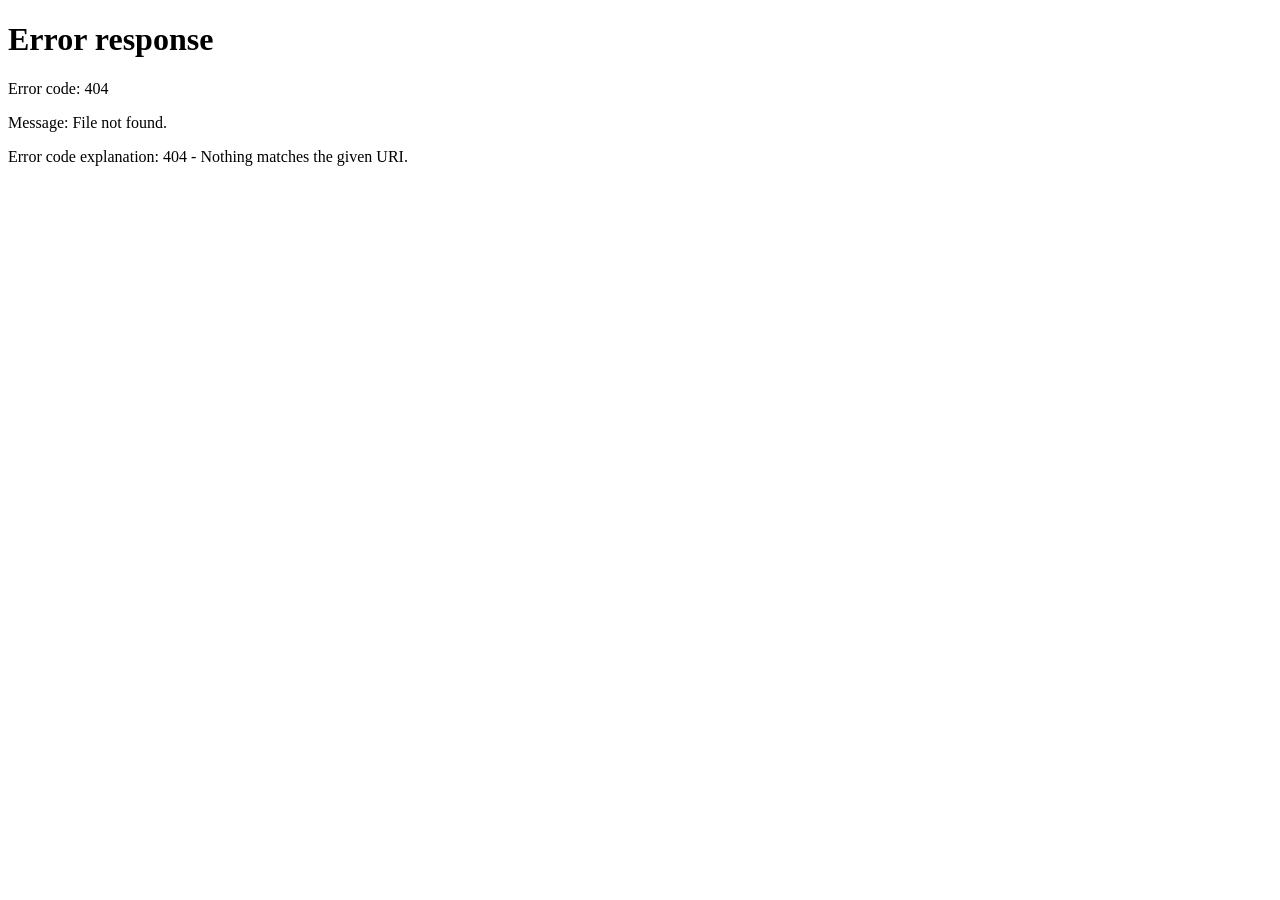
==== pages/private.html @ 25880a21 "Rename private.html to pages/private.html" ====
<!doctype html>
<html lang="en">
  <head>
    <meta charset="UTF-8" />
    <meta name="viewport" content="width=device-width, initial-scale=1.0" />
    <title>Document</title>
  </head>
  <body>
    <h1>🍝 secret lasagna club</h1>

    <p>you made it.</p>
    <script src="../assets/scripts/private.js"></script>
  </body>
</html>
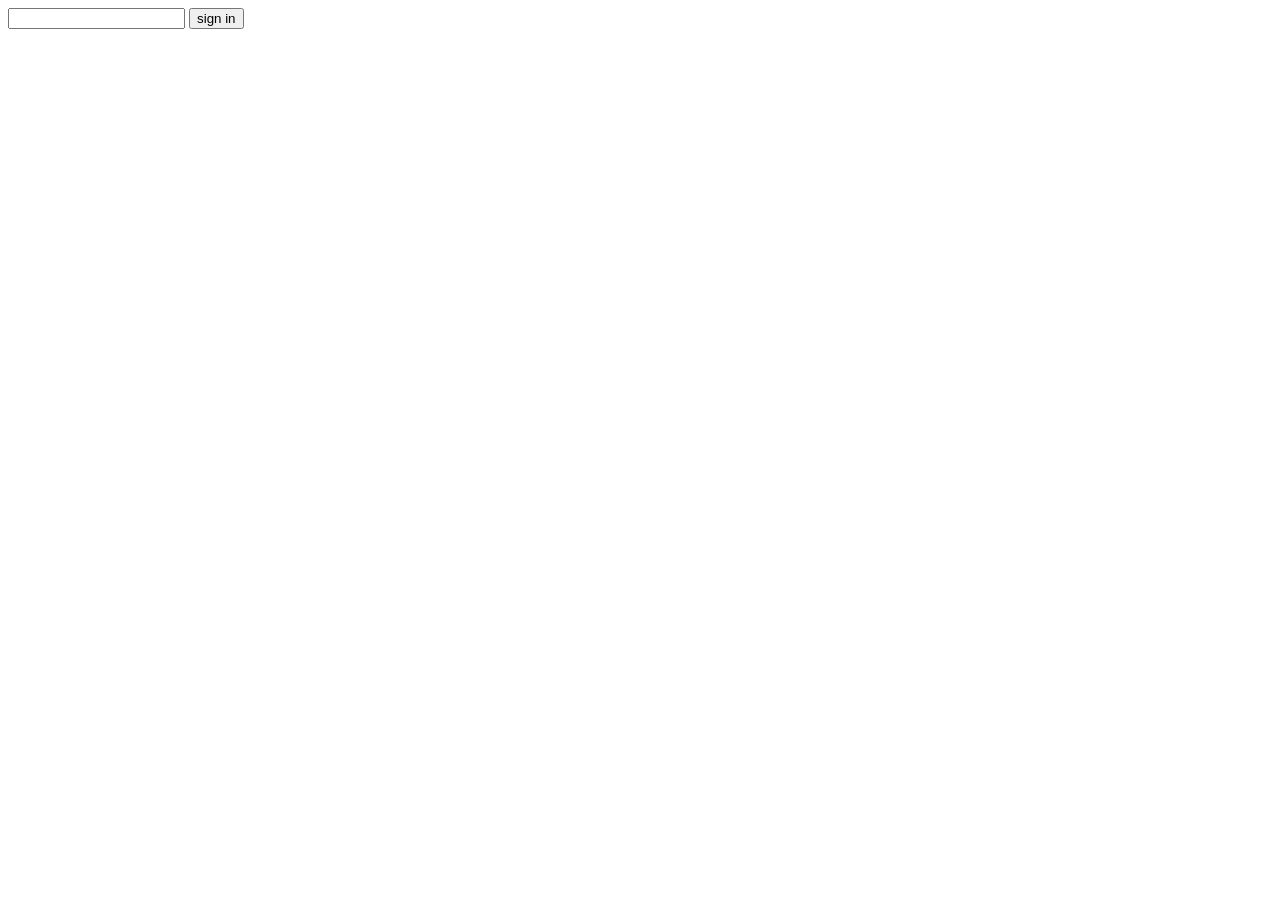
==== commit dc729927: "Change title from 'Document' to 'private'" ====
--- a/pages/private.html
+++ b/pages/private.html
@@ -3,7 +3,7 @@
   <head>
     <meta charset="UTF-8" />
     <meta name="viewport" content="width=device-width, initial-scale=1.0" />
-    <title>Document</title>
+    <title>private</title>
   </head>
   <body>
     <h1>🍝 secret lasagna club</h1>
